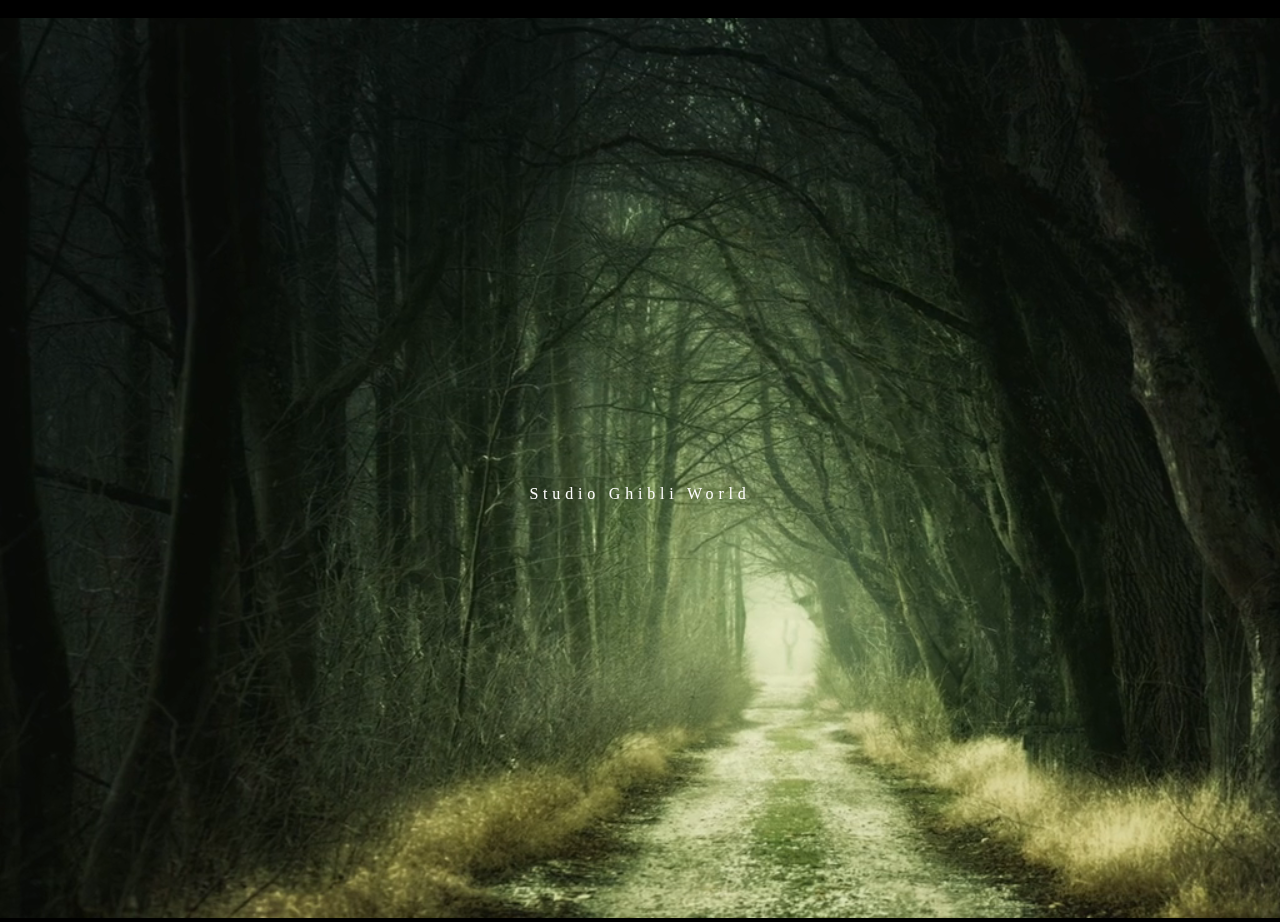
==== index.html @ 85d4fe63 "push" ====
<!DOCTYPE html>
<html lang="en">
<head>
    <meta charset="UTF-8">
    <meta name="viewport" content="width=device-width, initial-scale=1.0">
    <meta http-equiv="X-UA-Compatible" content="ie=edge">
    <link rel="stylesheet" href="css/style.css">
   
    
    <title>Document</title>
</head>
<body>
        <iframe width="0" height="0" src="https://www.youtube.com/embed/2xda4Wl05Kg?mute=1" frameborder="0" allow="accelerometer; autoplay; encrypted-media; gyroscope; picture-in-picture" ></iframe>
        <div class="bg-video-wrap">
          <video src="css/images/Forest - 17844.mp4"  loop muted autoplay>
          </video>
          
         <a href="index2.html">Studio Ghibli World</a>
          
        </div>

        
    <script src="https://cdnjs.cloudflare.com/ajax/libs/jquery/3.2.1/jquery.min.js"></script>
    <script src="css/javascript/app.js"></script>
</body>
</html>
---- css/style.css ----
body {
    margin: 0;
    padding: 0;
    animation: fadeIn 8s ease 1s 1 normal;
    -webkit-animation: fadeIn 9s ease 0s 1 normal;
    background-color: black;
  }

 .header{
   background-color:white;
   padding-top:30px;
 }

 h1{
  letter-spacing: 0.3em;
  color:black;
 }

 .header-text{
   margin-top:20px;
  letter-spacing: 0.3em;
 }

 

 #userMovie{
  margin-top:50px;
 }

  .gifDiv{
    margin:20px;
    padding:20px;
  }

  #body2{
    background-color:black;
    animation: fadeIn 2s ease 0s 1 normal;
    -webkit-animation: fadeIn 3s ease 0s 1 normal;
}

@keyframes fadeIn {
    0% {opacity: 0}
    100% {opacity: 1}
}

@-webkit-keyframes fadeIn {
    0% {opacity: 0}
    100% {opacity: 1}
}
  

　.bg-video-wrap {
    position: relative;
    overflow: hidden;
    width: 100%;
    height: 100vh;
    background: url("/Users/kihamoore/Desktop/Bootcamp/Gify/css/images/background.jpeg") no-repeat center center/cover;
  }
  video {
    min-width: 100%;
    min-height: 100vh;
    z-index: 1;
  }

  #music{
   margin-left:500px;
  }
  
  a {
    letter-spacing: 0.3em;
    text-decoration:none;
    text-align: center;
    color:white;
    position: absolute;
    top: 0;
    bottom: 0;
    left: 0;
    right: 0;
    margin: auto;
    z-index: 30;
    max-width: 500px;
    width: 100%;
    height: 50px;
    padding-top:120px;
  }
 
  a:hover{
      
    color:white;
    text-shadow: 0 0 10px #fff,0 0 15px #fff;
	  font-size: 16px;
    padding-top:120px;
  }
 
  .gifDiv{
   padding:30px;
  }

  .ghibliMovie{
    margin:2px;
    transition: all 1s;
    padding-bottom:5px;

  }

  .ghibliMovie:hover{
    color:black;
    background-color:rgb(188, 215, 241);
  }
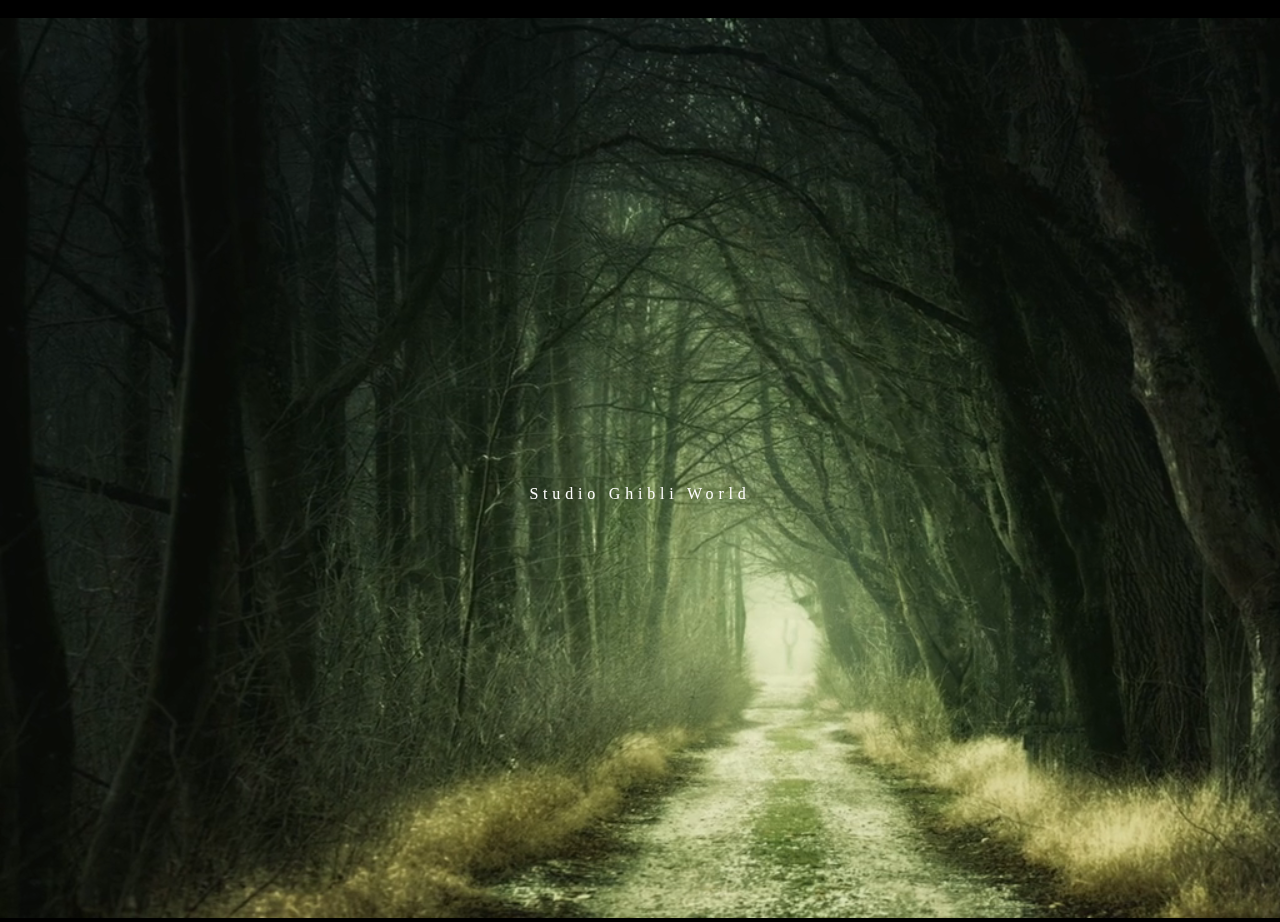
==== commit ad4e9e02: "page attempt" ====
--- a/index.html
+++ b/index.html
@@ -15,7 +15,7 @@
           <video src="css/images/Forest - 17844.mp4"  loop muted autoplay>
           </video>
           
-         <a href="index2.html">Studio Ghibli World</a>
+         <a href="page2.html">Studio Ghibli World</a>
           
         </div>
 
